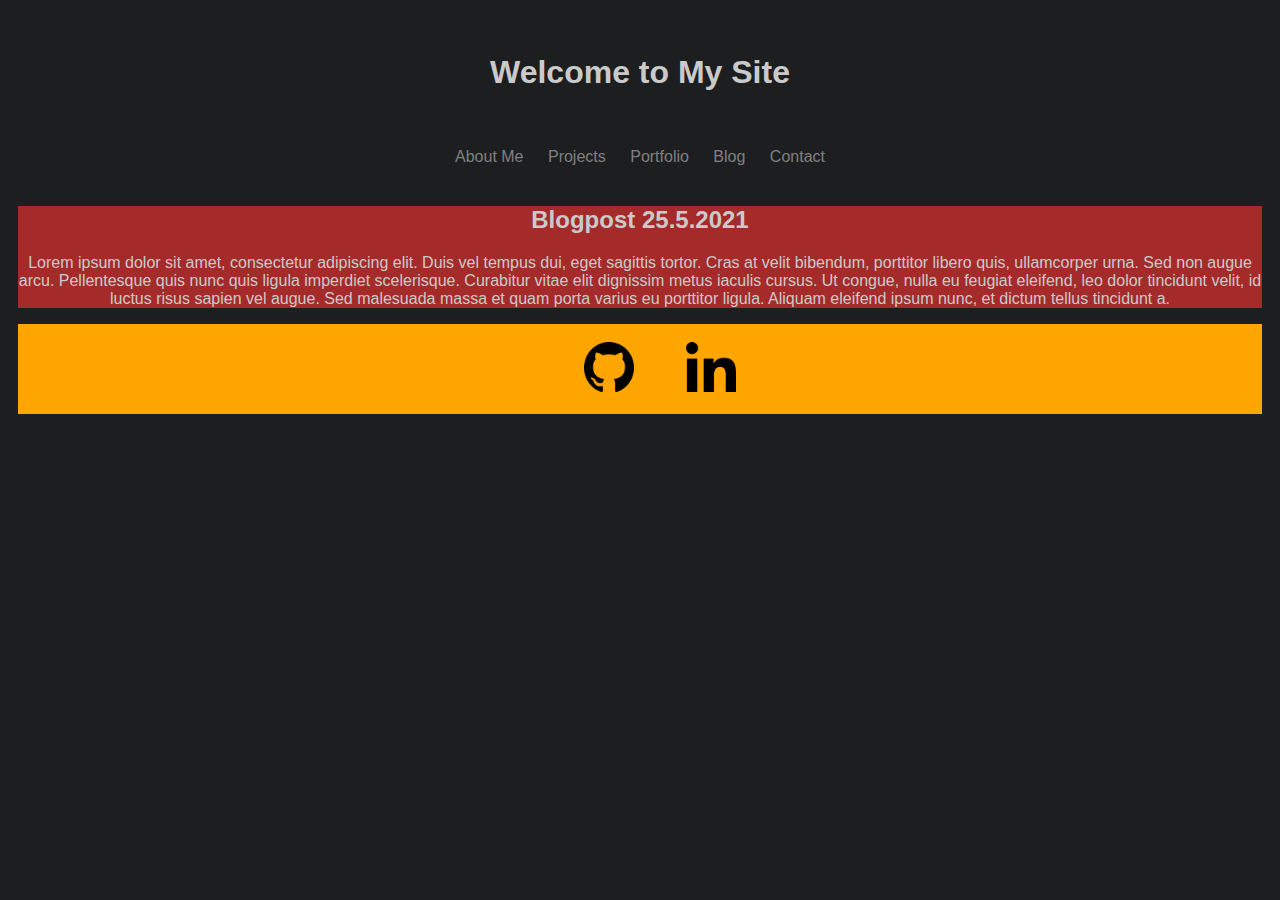
==== blog.html @ 15ba1a17 "toka" ====
<!DOCTYPE html>
<html lang="en">

<head>
    <meta charset="UTF-8">
    <meta http-equiv="X-UA-Compatible" content="IE=edge">
    <meta name="viewport" content="width=device-width, initial-scale=1.0">
    <link rel="stylesheet" href="styles/main.css">
    <link rel="stylesheet" href="https://fonts.googleapis.com/css?family=Open+Sans:400,600,700">
    <title>Aulis Arabatzis</title>
</head>

<body>

    <header>
        <h1 id="hi">Welcome to My Site</h1>

        <nav>
            <ul class="nav_ul">
                <li class="nav_li"><a href="index.html">About Me</a></li>
                <li class="nav_li"><a href="projects.html">Projects</a></li>
                <li class="nav_li"><a href="portolio.html">Portfolio</a></li>
                <li class="nav_li"><a href="blog.html">Blog</a></li>
                <li class="nav_li"><a href="contact.html">Contact</a></li>
            </ul>
        </nav>
    </header>

    <section class="container_1">
        <h2>Blogpost 25.5.2021</h2>
        <p class="text_bubbles">Lorem ipsum dolor sit amet, consectetur adipiscing elit. Duis vel tempus dui, eget
            sagittis tortor. Cras at velit bibendum, porttitor libero quis, ullamcorper urna. Sed non augue arcu.
            Pellentesque quis nunc quis ligula imperdiet scelerisque. Curabitur vitae elit dignissim metus iaculis
            cursus. Ut congue, nulla eu feugiat eleifend, leo dolor tincidunt velit, id luctus risus sapien vel
            augue.
            Sed malesuada massa et quam porta varius eu porttitor ligula. Aliquam eleifend ipsum nunc, et dictum
            tellus
            tincidunt a.</p>
    </section>

    <footer>
        <ul>
            <li><a href="https://github.com/Patabatzis"><img id="logos" src="images/githublogo.png"></a>
            </li>
            <li><a href="https://www.linkedin.com/in/patabatzis/"><img id="logos" src="images/linkedin.png"></a></li>
        </ul>
    </footer>
</body>

</html>
---- styles/main.css ----
html {
	font-family: 'Segoe UI', 'Helvetica Neue', 'Fira Sans', 'Droid Sans', sans-serif;
}

body {
    padding: 10px;
    text-align: center;
    color: #cacaca;
    background-color: #1D1E20;
}

header {
    display: grid;
	margin: auto;
}

#hi {
	font-size: 2em;
	padding: 15px 0px;
}

header nav {
	font-size: 1em;
	justify-content: space-between;
	padding: 20px 0px;
}

.nav_ul, .nav_li {
    display: inline;
	margin: 0;
	padding: 0;
}

.navi_ul {
    flex: 1;
	max-width: 50%;
	display: flex;
	margin: 0;
	padding: 0;
	
}

.nav_li {
    justify-content: space-evenly;
	padding: 10px;
} 

.container_1 {
    background-color: brown;
}

a {
	color: grey;
	text-decoration: none;
}

a:hover {
	text-decoration: underline;
	color: #2dbf5b;
}

footer {
    background-color: #FFA500;
}  

footer ul li{
    display: inline;
    list-style: none;
}
 

#logos {
    
    padding: 1.5% 2%;
	width: 100%;
	max-width: 50px;
}
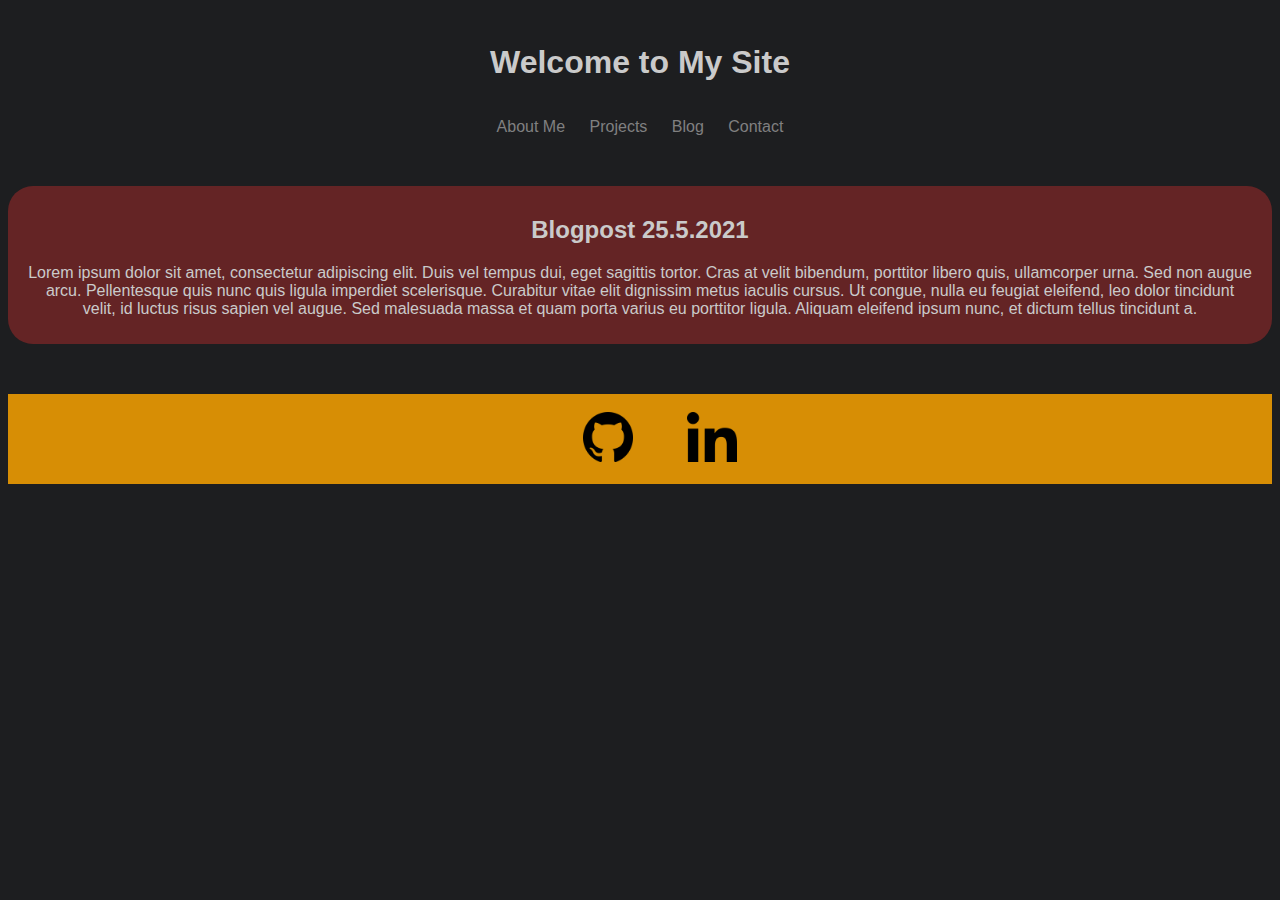
==== commit a58749cc: "minorfix" ====
--- a/blog.html
+++ b/blog.html
@@ -19,7 +19,6 @@
             <ul class="nav_ul">
                 <li class="nav_li"><a href="index.html">About Me</a></li>
                 <li class="nav_li"><a href="projects.html">Projects</a></li>
-                <li class="nav_li"><a href="portolio.html">Portfolio</a></li>
                 <li class="nav_li"><a href="blog.html">Blog</a></li>
                 <li class="nav_li"><a href="contact.html">Contact</a></li>
             </ul>
--- a/styles/main.css
+++ b/styles/main.css
@@ -1,13 +1,20 @@
-html {
+body {
 	font-family: 'Segoe UI', 'Helvetica Neue', 'Fira Sans', 'Droid Sans', sans-serif;
-}
-
-body {
-    padding: 10px;
     text-align: center;
     color: #cacaca;
     background-color: #1D1E20;
 }
+
+a {
+	color: grey;
+	text-decoration: none;
+}
+
+a:hover {
+	color: #2dbf5b;
+}
+
+/*header*/
 
 header {
     display: grid;
@@ -19,7 +26,7 @@
 	padding: 15px 0px;
 }
 
-header nav {
+.header .nav {
 	font-size: 1em;
 	justify-content: space-between;
 	padding: 20px 0px;
@@ -46,21 +53,15 @@
 } 
 
 .container_1 {
-    background-color: brown;
-}
-
-a {
-	color: grey;
-	text-decoration: none;
-}
-
-a:hover {
-	text-decoration: underline;
-	color: #2dbf5b;
+	margin-top: 50px;
+	margin-bottom: 50px;
+	padding: 10px 20px 10px 20px;
+	border-radius: 25px;
+    background-color: rgba(165, 42, 42, 0.527);
 }
 
 footer {
-    background-color: #FFA500;
+    background-color: #ffa600d2;
 }  
 
 footer ul li{
@@ -74,4 +75,8 @@
     padding: 1.5% 2%;
 	width: 100%;
 	max-width: 50px;
+}
+
+@media(max-width:720px){
+
 }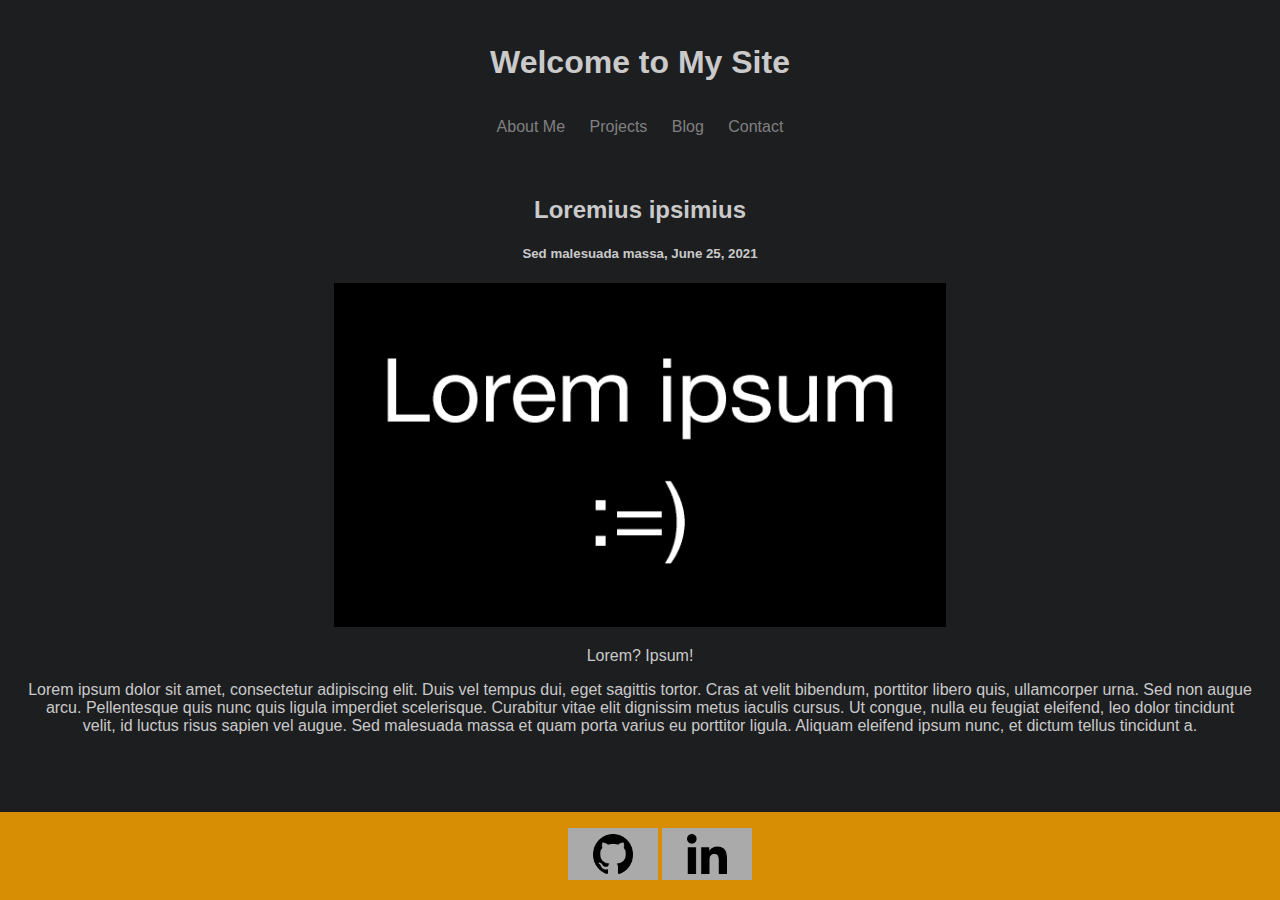
==== commit a43c898d: "blog" ====
--- a/blog.html
+++ b/blog.html
@@ -24,26 +24,35 @@
             </ul>
         </nav>
     </header>
+    <div class="row">
+        <div class="column">
+            <div class="card">
+                <h2>Loremius ipsimius</h2>
+                <h5>Sed malesuada massa, June 25, 2021</h5>
+                <img src="/images/lorem.jpg" alt="lorem.ipsum">
+                <p>Lorem? Ipsum!</p>
+                <p>Lorem ipsum dolor sit amet, consectetur adipiscing elit. Duis vel tempus dui,
+                    eget
+                    sagittis tortor. Cras at velit bibendum, porttitor libero quis, ullamcorper urna. Sed non augue
+                    arcu.
+                    Pellentesque quis nunc quis ligula imperdiet scelerisque. Curabitur vitae elit dignissim metus
+                    iaculis
+                    cursus. Ut congue, nulla eu feugiat eleifend, leo dolor tincidunt velit, id luctus risus sapien vel
+                    augue.
+                    Sed malesuada massa et quam porta varius eu porttitor ligula. Aliquam eleifend ipsum nunc, et dictum
+                    tellus
+                    tincidunt a.</p>
+            </div>
+            </section>
 
-    <section class="container_1">
-        <h2>Blogpost 25.5.2021</h2>
-        <p class="text_bubbles">Lorem ipsum dolor sit amet, consectetur adipiscing elit. Duis vel tempus dui, eget
-            sagittis tortor. Cras at velit bibendum, porttitor libero quis, ullamcorper urna. Sed non augue arcu.
-            Pellentesque quis nunc quis ligula imperdiet scelerisque. Curabitur vitae elit dignissim metus iaculis
-            cursus. Ut congue, nulla eu feugiat eleifend, leo dolor tincidunt velit, id luctus risus sapien vel
-            augue.
-            Sed malesuada massa et quam porta varius eu porttitor ligula. Aliquam eleifend ipsum nunc, et dictum
-            tellus
-            tincidunt a.</p>
-    </section>
-
-    <footer>
-        <ul>
-            <li><a href="https://github.com/Patabatzis"><img id="logos" src="images/githublogo.png"></a>
-            </li>
-            <li><a href="https://www.linkedin.com/in/patabatzis/"><img id="logos" src="images/linkedin.png"></a></li>
-        </ul>
-    </footer>
+            <footer>
+                <ul>
+                    <li><a href="https://github.com/Patabatzis"><img id="logos" src="images/githublogo.png"></a>
+                    </li>
+                    <li><a href="https://www.linkedin.com/in/patabatzis/"><img id="logos" src="images/linkedin.png"></a>
+                    </li>
+                </ul>
+            </footer>
 </body>
 
 </html>--- a/styles/main.css
+++ b/styles/main.css
@@ -5,16 +5,7 @@
     background-color: #1D1E20;
 }
 
-a {
-	color: grey;
-	text-decoration: none;
-}
-
-a:hover {
-	color: #2dbf5b;
-}
-
-/*header*/
+/***** header *****/
 
 header {
     display: grid;
@@ -38,30 +29,97 @@
 	padding: 0;
 }
 
-.navi_ul {
-    flex: 1;
-	max-width: 50%;
-	display: flex;
-	margin: 0;
-	padding: 0;
-	
-}
-
 .nav_li {
     justify-content: space-evenly;
 	padding: 10px;
 } 
+
+nav a {
+	color: grey;
+	text-decoration: none;
+	transition: all .3s ease-in-out;
+}
+
+nav a:hover {
+	color: #2dbf5b;
+}
+
+nav a:focus {
+	outline: 0;
+	text-decoration: none;
+	color: #2dbf5b;
+  }
+
+/***** containers *****/
 
 .container_1 {
 	margin-top: 50px;
 	margin-bottom: 50px;
 	padding: 10px 20px 10px 20px;
 	border-radius: 25px;
-    background-color: rgba(165, 42, 42, 0.527);
 }
+
+
+/***** form *****/
+
+input[type=text], select, textarea {
+	width: 100%;
+	padding: 12px;
+	border: 1px solid #ccc;
+	border-radius: 4px;
+	box-sizing: border-box;
+	margin-top: 6px;
+	margin-bottom: 16px;
+	resize: vertical;
+  }
+
+input[type=submit] {
+  background-color: #04AA6D;
+  color: white;
+  padding: 12px 20px;
+  border: none;
+  border-radius: 4px;
+  cursor: pointer;
+}
+
+input[type=submit]:hover {
+	background-color: #2dbf5b;
+  }
+
+.form {
+	border-radius: 5px;
+	padding: 20px;
+  }
+
+/***** blog *****/
+
+/* Fake image */
+img {
+	background-color: #aaa;
+	width: 50%;
+  }
+  
+  /* Add a card effect for articles */
+  .card {
+	 padding: 20px;
+	 margin-top: 20px;
+  }
+  
+  /* Clear floats after the columns */
+  .row:after {
+	content: "";
+	display: table;
+	clear: both;
+  }
+
+/***** footer *****/
 
 footer {
     background-color: #ffa600d2;
+	position: fixed;
+	bottom: 0;
+	left: 0;
+	right: 0;
 }  
 
 footer ul li{
@@ -72,10 +130,12 @@
 
 #logos {
     
-    padding: 1.5% 2%;
+    padding: 0.5% 2%;
 	width: 100%;
-	max-width: 50px;
+	max-width: 40px;
 }
+
+/***** media query *****/
 
 @media(max-width:720px){
 
